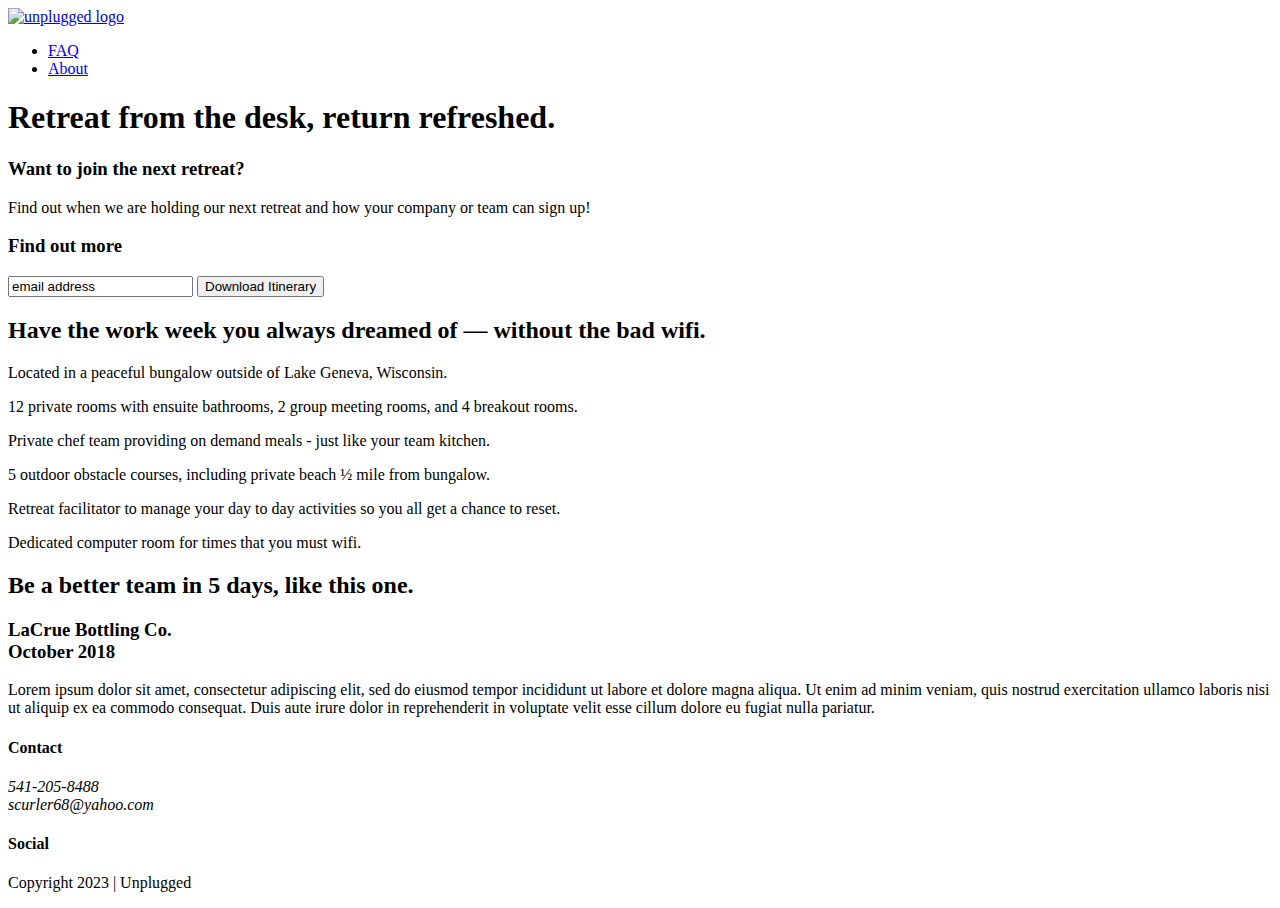
==== index.html @ f5146286 "Add html for features and edit class names to match solution code" ====
<!doctype html>
<html class="no-js" lang="">

<head>
  <meta charset="utf-8">
  <title>Unplugged Retreat</title>
  <meta name="description" content="">
  <meta name="viewport" content="width=device-width, initial-scale=1">

  <meta property="og:title" content="">
  <meta property="og:type" content="">
  <meta property="og:url" content="">
  <meta property="og:image" content="">

  <link rel="manifest" href="site.webmanifest">
  <link rel="apple-touch-icon" href="icon.png">
  <!-- Place favicon.ico in the root directory -->

  <link rel="stylesheet" href="../unplugged-code/css/normalize.css">
  <link rel="stylesheet" href="../unplugged-code/css/main.css">

  <meta name="theme-color" content="#fafafa">
</head>

<body>
  <header>
    <div class="content-wrapper">
      <a href="#"><img src="" alt="unplugged logo"></a>
      <div class="header-divider"></div>
      <nav>
        <ul>
          <li><a href="faq/index.html" rel="noopener">FAQ</a></li>
          <li><a href="about/index.html" rel="noopener">About</a></li>
        </ul>
      </nav>
    </div>
  </header>

  <main>

    <section class="hero-area">
      <div class="content-wrapper">
        <h1>Retreat from the desk, return refreshed.</h1>
      </div>
    </section>

    <aside>
      <div class="content-wrapper">
        <div class="form-description">
          <h3>Want to join the next retreat?</h3>
          <p>Find out when we are holding our next retreat and how your company or team can sign up!</p>
        </div>
        <div class="form">
          <h3>Find out more</h3>
          <input type="text" name="name" value="email address">
          <input type="button" value="Download Itinerary">
          </div>
        </div>
    </aside>

    <section class="features">
      <div class="content-wrapper">
        <h2>Have the work week you always dreamed of — without the bad wifi.</h2>
        <div class="feature-items">
          <article>
            <p class="fontawesome-icon"></p>
            <p class="features-item-description">Located in a peaceful bungalow outside of Lake Geneva, Wisconsin.</p>
          </article>
          <article>
            <p class="fontawesome-icon"></p>
            <p class="features-item-description">12 private rooms with ensuite bathrooms, 2 group meeting rooms, and 4 breakout rooms.</p>
          </article>
          <article>
            <p class="fontawesome-icon"></p>
            <p class="features-item-description">Private chef team providing on demand meals - just like your team kitchen.</p>
          </article>
          <article>
            <p class="fontawesome-icon"></p>
            <p class="features-item-description">5 outdoor obstacle courses, including private beach ½ mile from bungalow.</p>
          </article>
          <article>
            <p class="fontawesome-icon"></p>
            <p class="features-item-description">Retreat facilitator to manage your day to day activities so you all get a chance to reset.</p>
          </article>
          <article>
            <p class="fontawesome-icon"></p>
            <p class="features-item-description">Dedicated computer room for times that you must wifi.</p>
          </article>
      </div>
    </div>
  </section>

      <section class="reviews">
        <div class="content-wrapper">
          <h2>Be a better team in 5 days, like this one.</h2>
          <article>
            <div>
              <h3>LaCrue Bottling Co.<br>October 2018</h3>
              <p>Lorem ipsum dolor sit amet, consectetur adipiscing elit, sed do eiusmod tempor incididunt ut labore et dolore magna aliqua. Ut enim ad minim veniam, quis nostrud exercitation ullamco laboris nisi ut aliquip ex ea commodo consequat. Duis aute irure dolor in reprehenderit in voluptate velit esse cillum dolore eu fugiat nulla pariatur. </p>
            </div>
          </article>
        </div>
      </section>

  </main>

  <footer>
  <div class="content-wrapper">
    <div class="footer-content">
        <div class="contact">
          <h4>Contact</h4>
            <address>
              <p>541-205-8488<br>
                scurler68@yahoo.com
              </p>
            </address>
        </div>
        <div class="social">
          <h4>Social</h4>
          <div class="social-icons">
            <p><a href="https://spoutible.com/SharonDohrmann" target="_blank" rel="noopener"></a></p>
            <p><a href="https://github.com/scurler68" target="_blank" rel="noopener"></a></p>
          </div>
        </div>
        <div class="copyright">
          <p>Copyright 2023 | Unplugged</p>
        </div>
      </div>
    </div>
  </footer>


  <script src="../unplugged-code/js/vendor/modernizr-3.11.2.min.js"></script>
  <script src="../unplugged-code/js/plugins.js"></script>
  <script src="../unplugged-code/js/main.js"></script>

  <!-- Google Analytics: change UA-XXXXX-Y to be your site's ID. -->
  <script>
    window.ga = function () { ga.q.push(arguments) }; ga.q = []; ga.l = +new Date;
    ga('create', 'UA-XXXXX-Y', 'auto'); ga('set', 'anonymizeIp', true); ga('set', 'transport', 'beacon'); ga('send', 'pageview')
  </script>
  <script src="https://www.google-analytics.com/analytics.js" async></script>
</body>

</html>
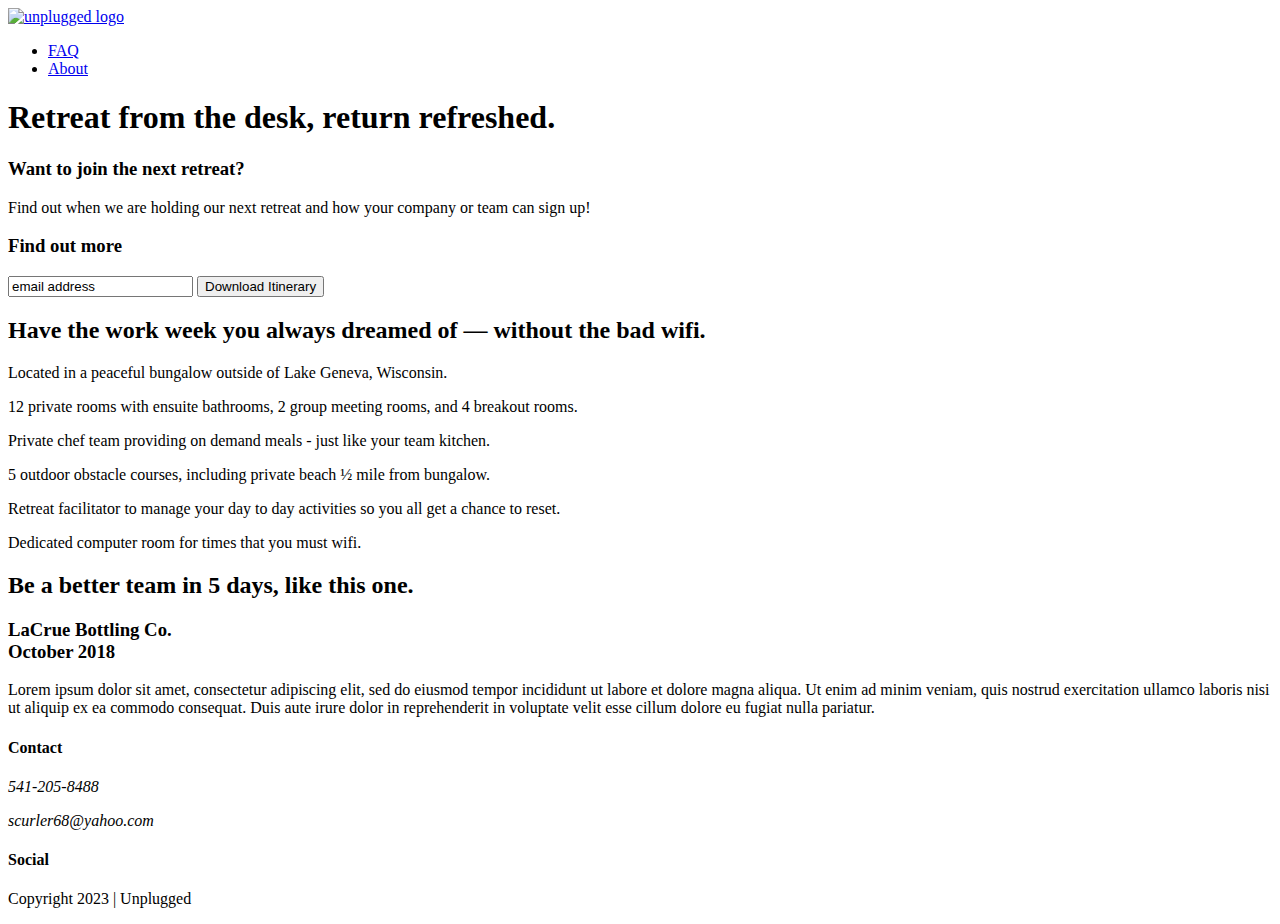
==== commit 62919945: "Refine flexbox styling for home, about, and faq pages" ====
--- a/index.html
+++ b/index.html
@@ -110,8 +110,8 @@
         <div class="contact">
           <h4>Contact</h4>
             <address>
-              <p>541-205-8488<br>
-                scurler68@yahoo.com
+              <p>541-205-8488</p>
+              <p>scurler68@yahoo.com</p>
               </p>
             </address>
         </div>
@@ -130,6 +130,7 @@
   </footer>
 
 
+
   <script src="../unplugged-code/js/vendor/modernizr-3.11.2.min.js"></script>
   <script src="../unplugged-code/js/plugins.js"></script>
   <script src="../unplugged-code/js/main.js"></script>
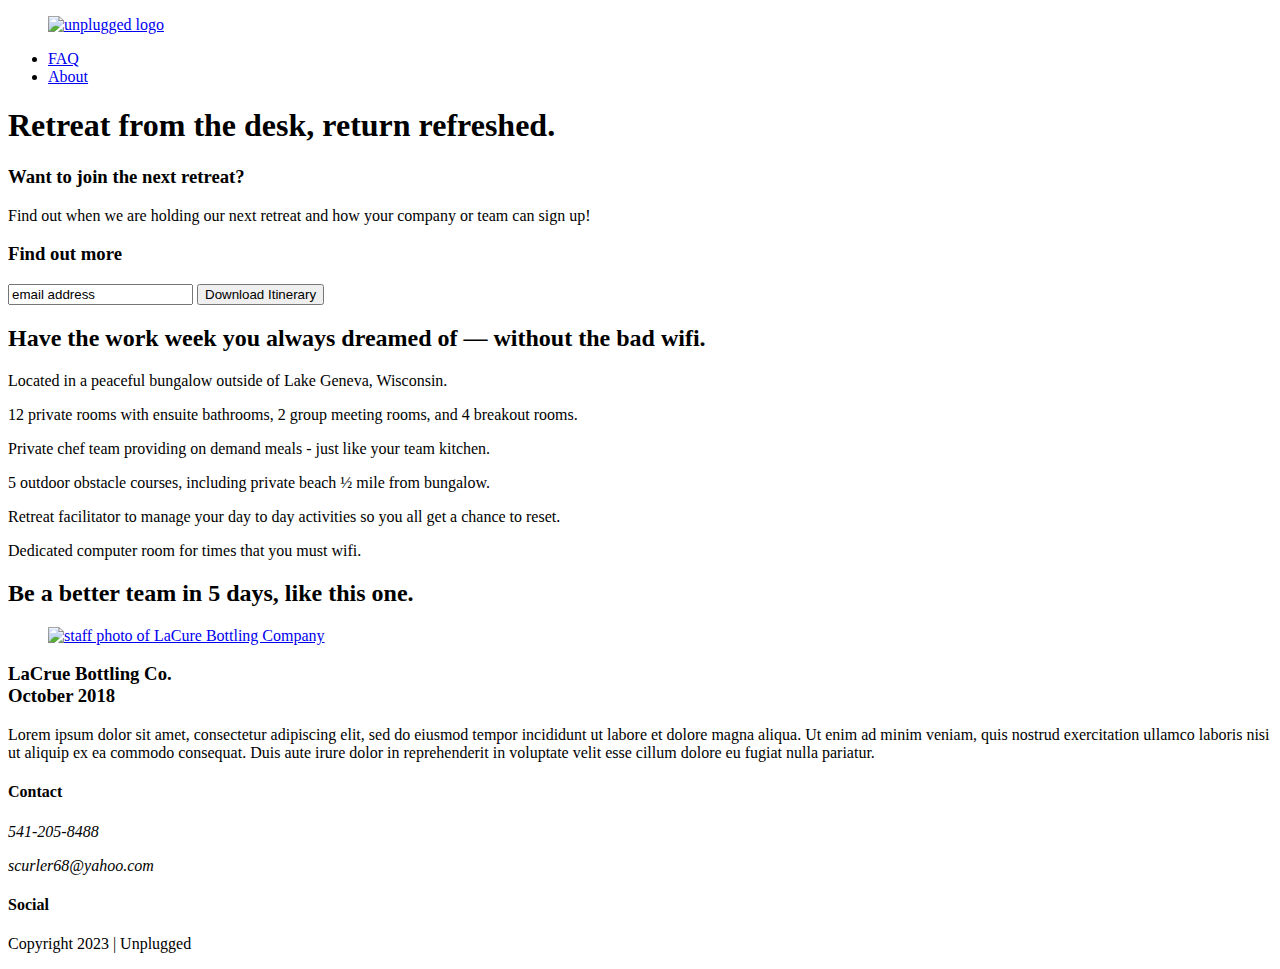
==== commit e0e60dd0: "added images to home page and added responsive css to style images" ====
--- a/index.html
+++ b/index.html
@@ -16,6 +16,11 @@
   <link rel="apple-touch-icon" href="icon.png">
   <!-- Place favicon.ico in the root directory -->
 
+  <!-- Google Fonts -->
+<link rel="preconnect" href="https://fonts.googleapis.com">
+<link rel="preconnect" href="https://fonts.gstatic.com" crossorigin>
+<link href="https://fonts.googleapis.com/css2?family=Open+Sans:wght@400;700&family=Poppins:wght@500;700&display=swap" rel="stylesheet">
+
   <link rel="stylesheet" href="../unplugged-code/css/normalize.css">
   <link rel="stylesheet" href="../unplugged-code/css/main.css">
 
@@ -25,7 +30,9 @@
 <body>
   <header>
     <div class="content-wrapper">
-      <a href="#"><img src="" alt="unplugged logo"></a>
+      <figure>
+        <a href="#"><img src="../unplugged-code/img/unpluggedlogo.png" alt="unplugged logo"></a>
+      </figure>
       <div class="header-divider"></div>
       <nav>
         <ul>
@@ -37,7 +44,6 @@
   </header>
 
   <main>
-
     <section class="hero-area">
       <div class="content-wrapper">
         <h1>Retreat from the desk, return refreshed.</h1>
@@ -95,6 +101,11 @@
           <h2>Be a better team in 5 days, like this one.</h2>
           <article>
             <div>
+              <figure>
+                <a href="#"><img src="../unplugged-code/img/unplugged-retreat-lacrue.jpg" alt="staff photo of LaCure Bottling Company"></a>
+              </figure>
+            </div>
+            <div>
               <h3>LaCrue Bottling Co.<br>October 2018</h3>
               <p>Lorem ipsum dolor sit amet, consectetur adipiscing elit, sed do eiusmod tempor incididunt ut labore et dolore magna aliqua. Ut enim ad minim veniam, quis nostrud exercitation ullamco laboris nisi ut aliquip ex ea commodo consequat. Duis aute irure dolor in reprehenderit in voluptate velit esse cillum dolore eu fugiat nulla pariatur. </p>
             </div>
@@ -112,7 +123,6 @@
             <address>
               <p>541-205-8488</p>
               <p>scurler68@yahoo.com</p>
-              </p>
             </address>
         </div>
         <div class="social">
